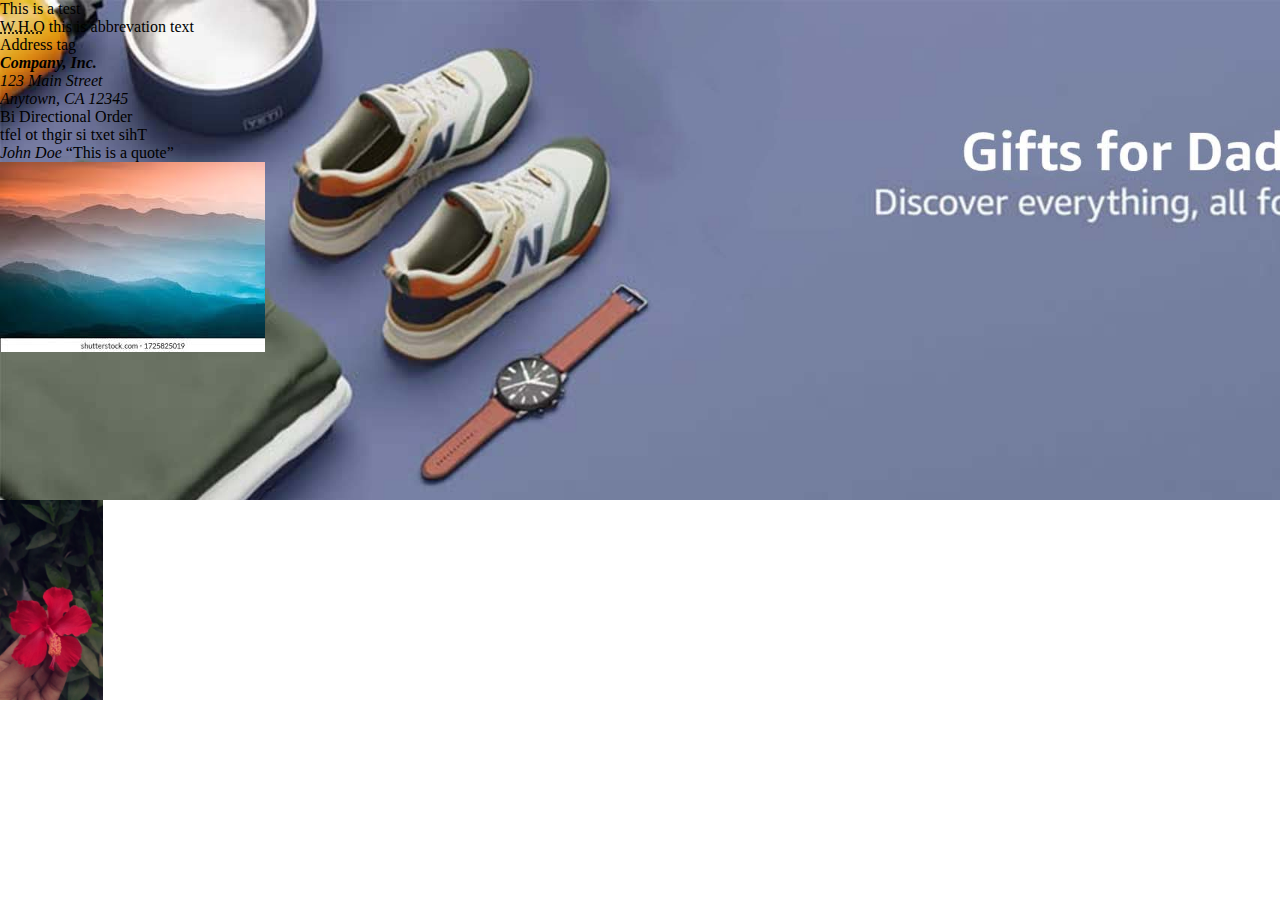
==== 10june/index.html @ 92ab6ea0 "comit" ====
<!DOCTYPE html>
<html lang="en">
<head>
    <meta charset="UTF-8">
    <meta http-equiv="X-UA-Compatible" content="IE=edge">
    <meta name="viewport" content="width=device-width, initial-scale=1.0">
    <link rel="stylesheet" href="style.css">
    <link rel="icon" type="image/x-icon" href="images/favicon.ico">
    <title>Document</title>
</head>
<body>
    <main>
        <section class="image_section">
            <p title="This is a title tooltip">This is a test</p>
            <p > <abbr title="World Health Organization"> W.H.O</abbr> this is abbrevation text</p>
            <p> Address tag</p>
            <address>
                <p>
                    <strong>Company, Inc.</strong><br>
                    <span>123 Main Street</span><br>
                    <span>Anytown, CA 12345</span>
                </p>
            </address>
            <p> Bi Directional Order</p>
            <bdo dir="rtl">This text is right to left</bdo>
            <p>
                <cite>John Doe</cite>
                <q>This is a quote</q>
            </p>

            <a href="https://4amworldwide.com/">
                <img src="[data-uri]" alt="4amworldwide.com">
            </a>
        </section>
        <section >
            <picture>
                <source media="(min-width:768px)" srcset="images/1.jpeg">
                <img src="images/2.jpeg" alt="imgtag" width="auto" height="200px">
            </picture>
        </section>
    </main>
</body>
</html>
---- 10june/style.css ----
*{
    margin: 0px;
    padding: 0px;
}

.image_section{
    width: auto;
    height: 500px;
    background-image: url("images/body_img.jpg");
    background-size: cover;
    background-repeat: no-repeat;
    background-attachment: fixed;
}
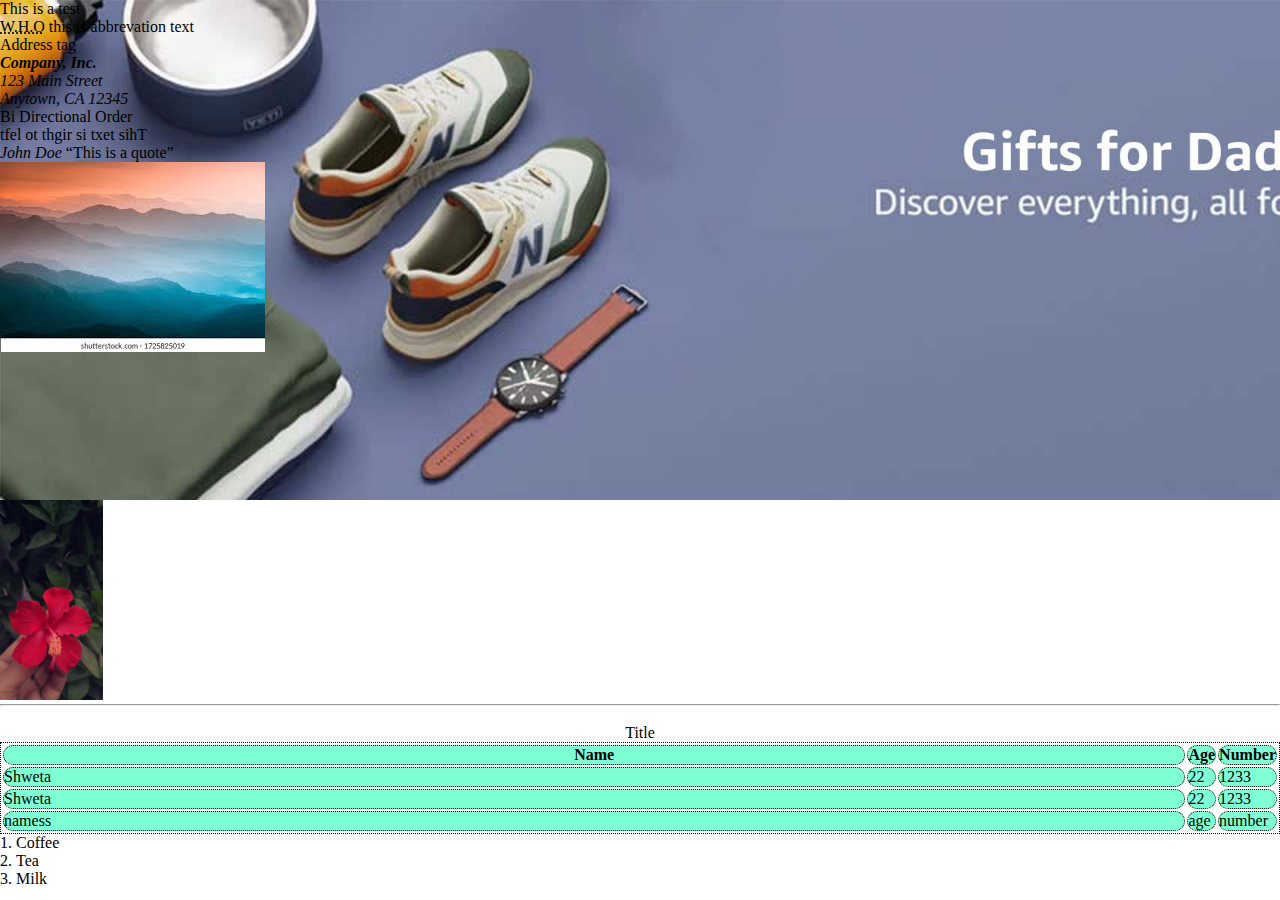
==== commit d9766963: "comit" ====
--- a/10june/index.html
+++ b/10june/index.html
@@ -37,7 +37,70 @@
                 <source media="(min-width:768px)" srcset="images/1.jpeg">
                 <img src="images/2.jpeg" alt="imgtag" width="auto" height="200px">
             </picture>
+            <br>
+            <hr>
+            <br>
+            <table>
+                <caption>
+                    Title
+                </caption>
+                <colgroup>
+                    <col span="2" style="background-color: #f1bc88">
+                  </colgroup>
+                <thead>
+                    <tr>
+                        <th>
+                            Name
+                        </th>
+                        <th> Age</th>
+                        <th>Number</th>
+                    </tr>
+                    <!-- <tr>
+                        <td>
+                            <input type="text" name="name" placeholder="Name">
+                        </td>
+                        <td>
+                            <input type="text" name="age" placeholder="Age">
+                        </td>
+                        <td>
+                            <input type="text" name="number" placeholder="Number">
+                        </td>
+                    </tr> -->
+                </thead>
+                <tbody>
+                    <tr>
+                        <td> Shweta</td>
+                    <td>22</td>
+                    <td>1233</td>
+                    </tr>
+                    <tr>
+                        <td> Shweta</td>
+                    <td>22</td>
+                    <td>1233</td>
+                    </tr>
+                </tbody>
+                <tfoot>
+                    <tr>
+                        <td>
+                           namess
+                        </td>
+                        <td>age</td>
+                        <td>number</td>
+                    </tr>
+                </tfoot>
+            </table>
+
+           
         </section>
+        <section>
+            <ol type="1">
+                <li>Coffee</li>
+                <li>Tea</li>
+                <li>Milk</li>
+              </ol>  
+              
+        </section>
+       
     </main>
 </body>
 </html>--- a/10june/style.css
+++ b/10june/style.css
@@ -10,4 +10,19 @@
     background-size: cover;
     background-repeat: no-repeat;
     background-attachment: fixed;
-}+}
+
+table,th,td{
+    border: 1px dotted black;
+    width: 100%;
+     /* border-collapse: collapse;  */
+}
+th,td{
+    background-color: aquamarine;
+    border-radius: 10px;
+}
+/* ol display properties */
+li {
+    display: list-item;
+    list-style-position: inside;
+  }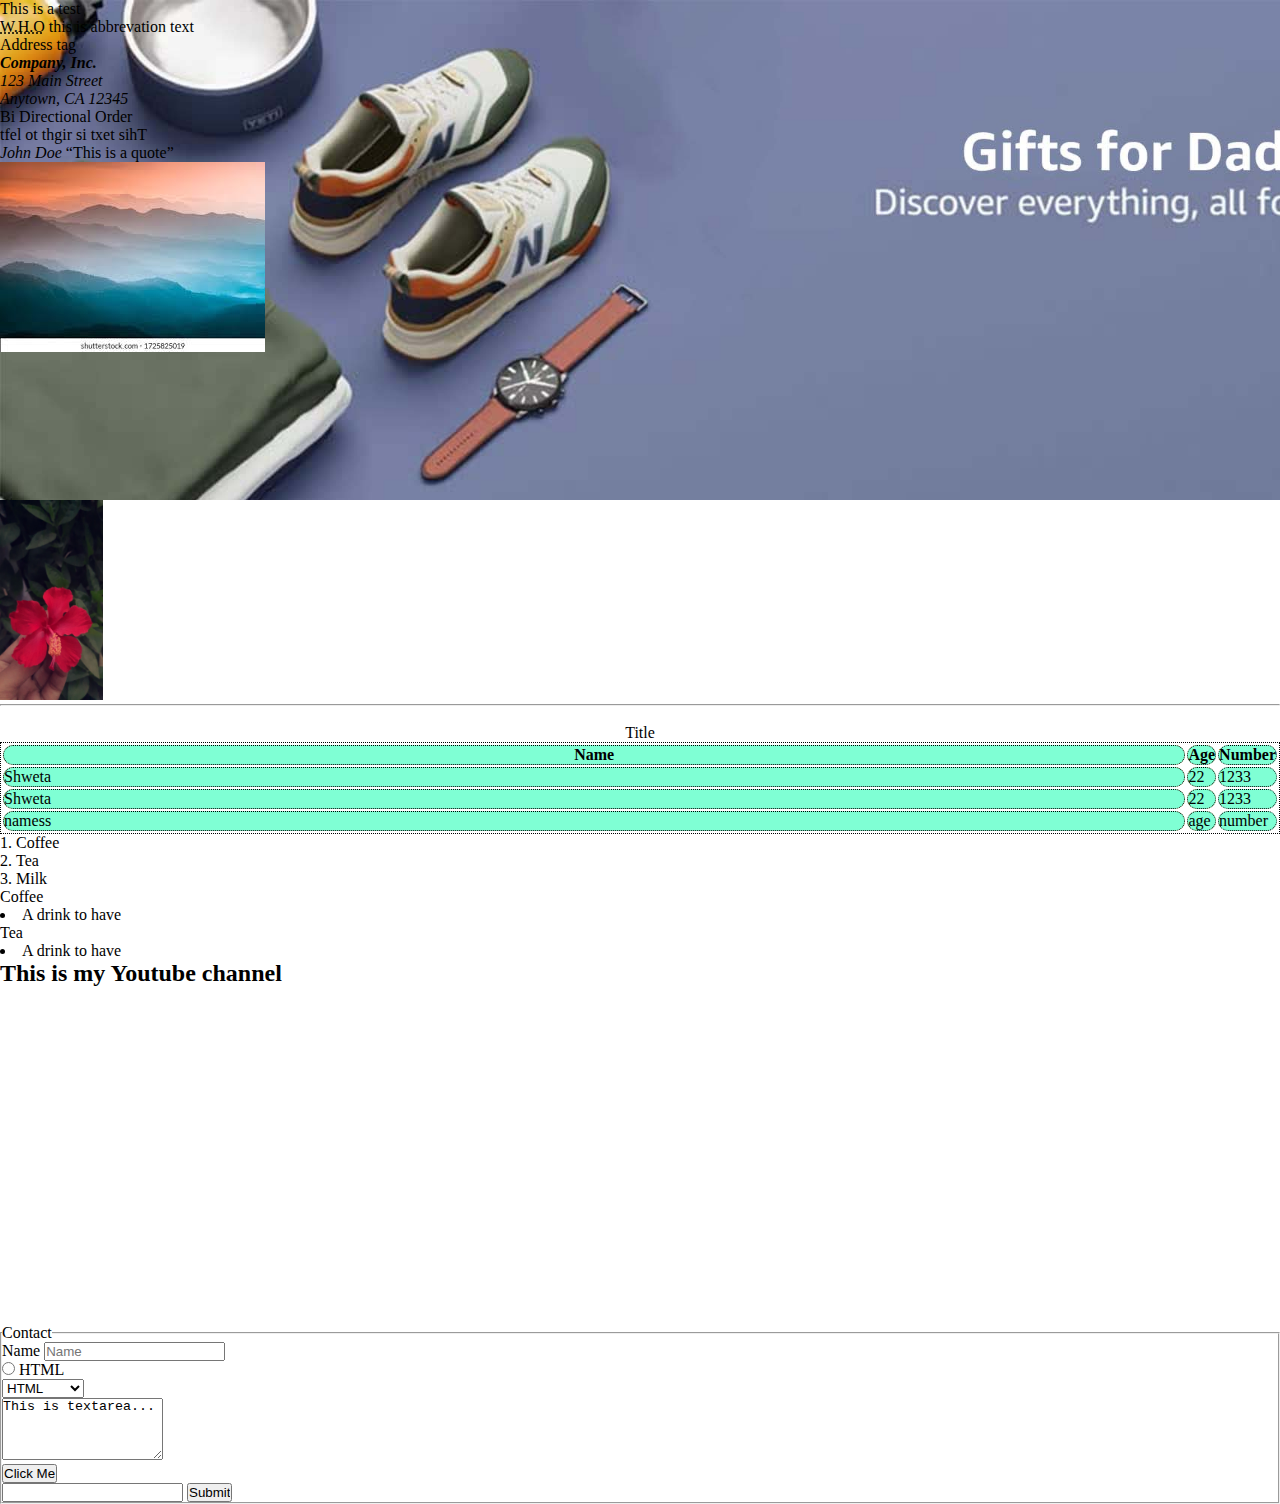
==== commit 3761744b: "commit" ====
--- a/10june/index.html
+++ b/10june/index.html
@@ -99,6 +99,64 @@
                 <li>Milk</li>
               </ol>  
               
+              <dl>
+                <dt>
+                    Coffee
+                </dt>
+                <dd>
+                    A drink to have
+                </dd>
+                <dt>
+                    Tea
+                </dt>
+                <dd>
+                    A drink to have
+                </dd>
+              </dl>
+              <h2>This is my Youtube channel</h2>
+              <iframe width="560" height="315" src="https://www.youtube.com/embed/LVg-Ets95tE" title="YouTube video player"   frameborder="0" allow="accelerometer; autoplay; clipboard-write; encrypted-media; gyroscope; picture-in-picture" allowfullscreen></iframe>
+
+
+
+        </section>
+        <br>
+        <section>
+            <form>
+                <fieldset>
+                    <legend> Contact</legend>
+                
+                <label for="name">Name</label>
+                <input type="text" name="name" placeholder="Name"><br>
+                <input type="radio" name="html" value="html">
+                <label for="html">HTML</label><br>
+
+                <select name="language">
+                    <option value="html">HTML</option>
+                    <option value="css">CSS</option>
+                    <option value="javascript">Javascript</option>
+                    <option value="php">PHP</option>
+                    <option value="python">Python</option>
+                    <option value="java">Java</option>
+                    <option value="c++">C++</option>
+                    <option value="c#">C#</option>
+                    <option value="c">C</option>
+                </select>
+                <br>
+
+                <textarea name="message" rows="4" cols="18">This is textarea...</textarea><br>
+                <button type="button" onclick="alert('Hello')">Click Me</button>
+
+                <br>
+                <input list="browsers" name="browser">
+                <datalist id="browsers">
+                    <option value="Internet Explorer">
+                    <option value="Firefox">
+                    <option value="Chrome">
+                </datalist>
+                <input type="submit" name="submit" value="Submit">
+
+            </fieldset>
+            </form>
         </section>
        
     </main>
--- a/10june/style.css
+++ b/10june/style.css
@@ -1,9 +1,9 @@
-*{
+* {
     margin: 0px;
     padding: 0px;
 }
 
-.image_section{
+.image_section {
     width: auto;
     height: 500px;
     background-image: url("images/body_img.jpg");
@@ -12,17 +12,27 @@
     background-attachment: fixed;
 }
 
-table,th,td{
+table,
+th,
+td {
     border: 1px dotted black;
     width: 100%;
-     /* border-collapse: collapse;  */
+    /* border-collapse: collapse;  */
 }
-th,td{
+
+th,
+td {
     background-color: aquamarine;
     border-radius: 10px;
 }
+
 /* ol display properties */
 li {
     display: list-item;
     list-style-position: inside;
-  }+}
+
+dd {
+    display: list-item;
+    list-style-position: inside;
+}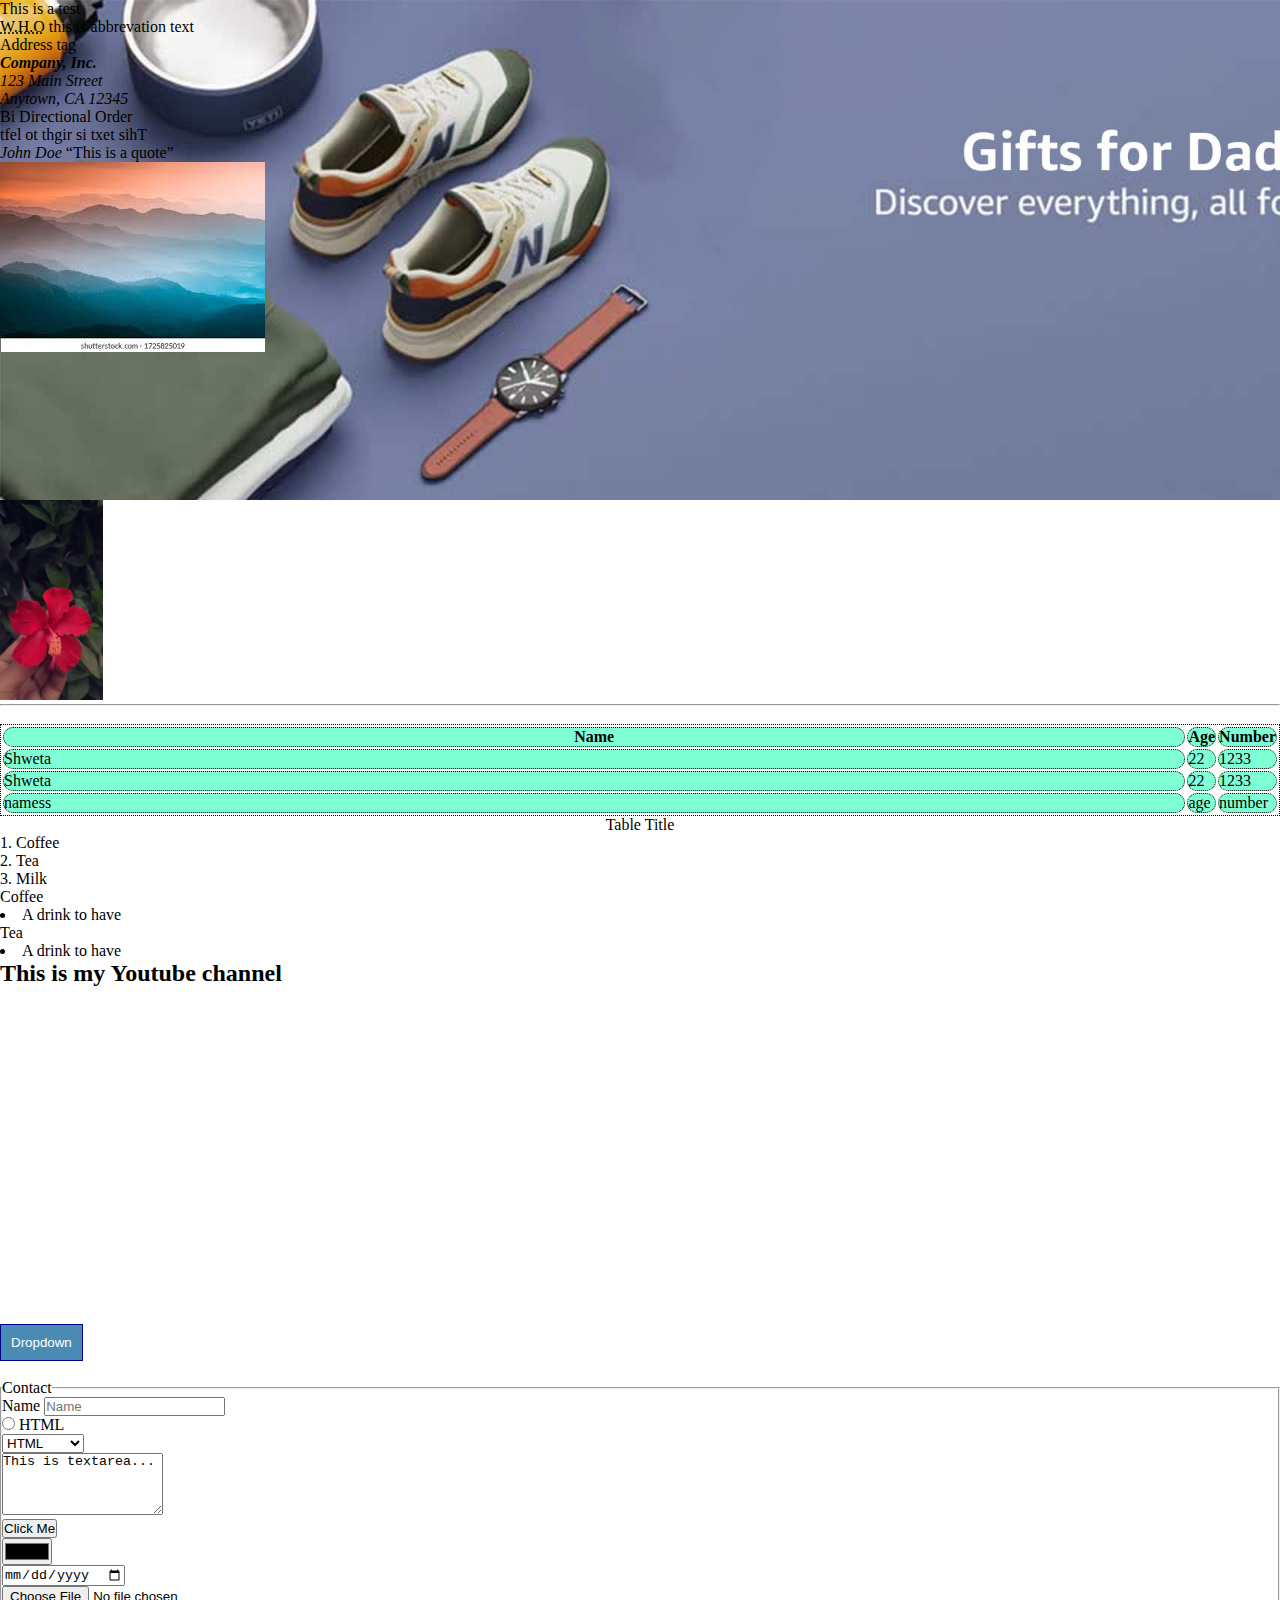
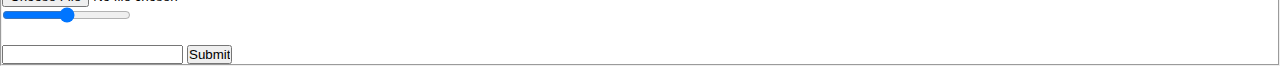
==== commit 3e130294: "commit" ====
--- a/10june/index.html
+++ b/10june/index.html
@@ -41,8 +41,8 @@
             <hr>
             <br>
             <table>
-                <caption>
-                    Title
+                <caption style="caption-side:bottom ;">
+                    Table Title
                 </caption>
                 <colgroup>
                     <col span="2" style="background-color: #f1bc88">
@@ -116,7 +116,16 @@
               <h2>This is my Youtube channel</h2>
               <iframe width="560" height="315" src="https://www.youtube.com/embed/LVg-Ets95tE" title="YouTube video player"   frameborder="0" allow="accelerometer; autoplay; clipboard-write; encrypted-media; gyroscope; picture-in-picture" allowfullscreen></iframe>
 
-
+              <br>
+              <br>
+              <div class="dropdown">
+                <button class="dropbtn">Dropdown</button>
+                <div class="dropdown_content">
+                    <a href="#">Link 1</a>
+                    <a href="#">Link 2</a>
+                    <a href="#">Link 3</a>
+                </div>
+            </div>
 
         </section>
         <br>
@@ -147,6 +156,14 @@
                 <button type="button" onclick="alert('Hello')">Click Me</button>
 
                 <br>
+                <input type="color" name="color" >
+                <br>
+                <input type="date" name="date" ><br>
+                <input type="file" name="file" ><br>
+                <input type="range" name="range" min="0" max="10" ><br>
+
+
+                <br>
                 <input list="browsers" name="browser">
                 <datalist id="browsers">
                     <option value="Internet Explorer">
@@ -157,6 +174,10 @@
 
             </fieldset>
             </form>
+
+           
+
+
         </section>
        
     </main>
--- a/10june/style.css
+++ b/10june/style.css
@@ -35,4 +35,34 @@
 dd {
     display: list-item;
     list-style-position: inside;
+}
+
+.dropdown{
+    position: relative;
+    display: inline-block;
+}
+.dropbtn{
+    background-color: #4a8bb4;
+    color: white;
+    padding: 10px;
+    border: 1px solid darkblue;
+    cursor: pointer;
+}
+.dropdown_content{
+    display:none;
+    position: absolute;
+    background-color: #f9f9f9;
+    min-width: 85px;
+    /* box-shadow: 0px 8px 16px 0px rgba(0,0,0,0.2);
+    z-index: 1; */
+}
+
+.dropdown:hover .dropdown_content{
+    display: block;
+}
+.dropdown_content a {
+    list-style-type: none;
+    text-decoration: none;
+    padding: 20px 12px;
+    /* width: 43px; */
 }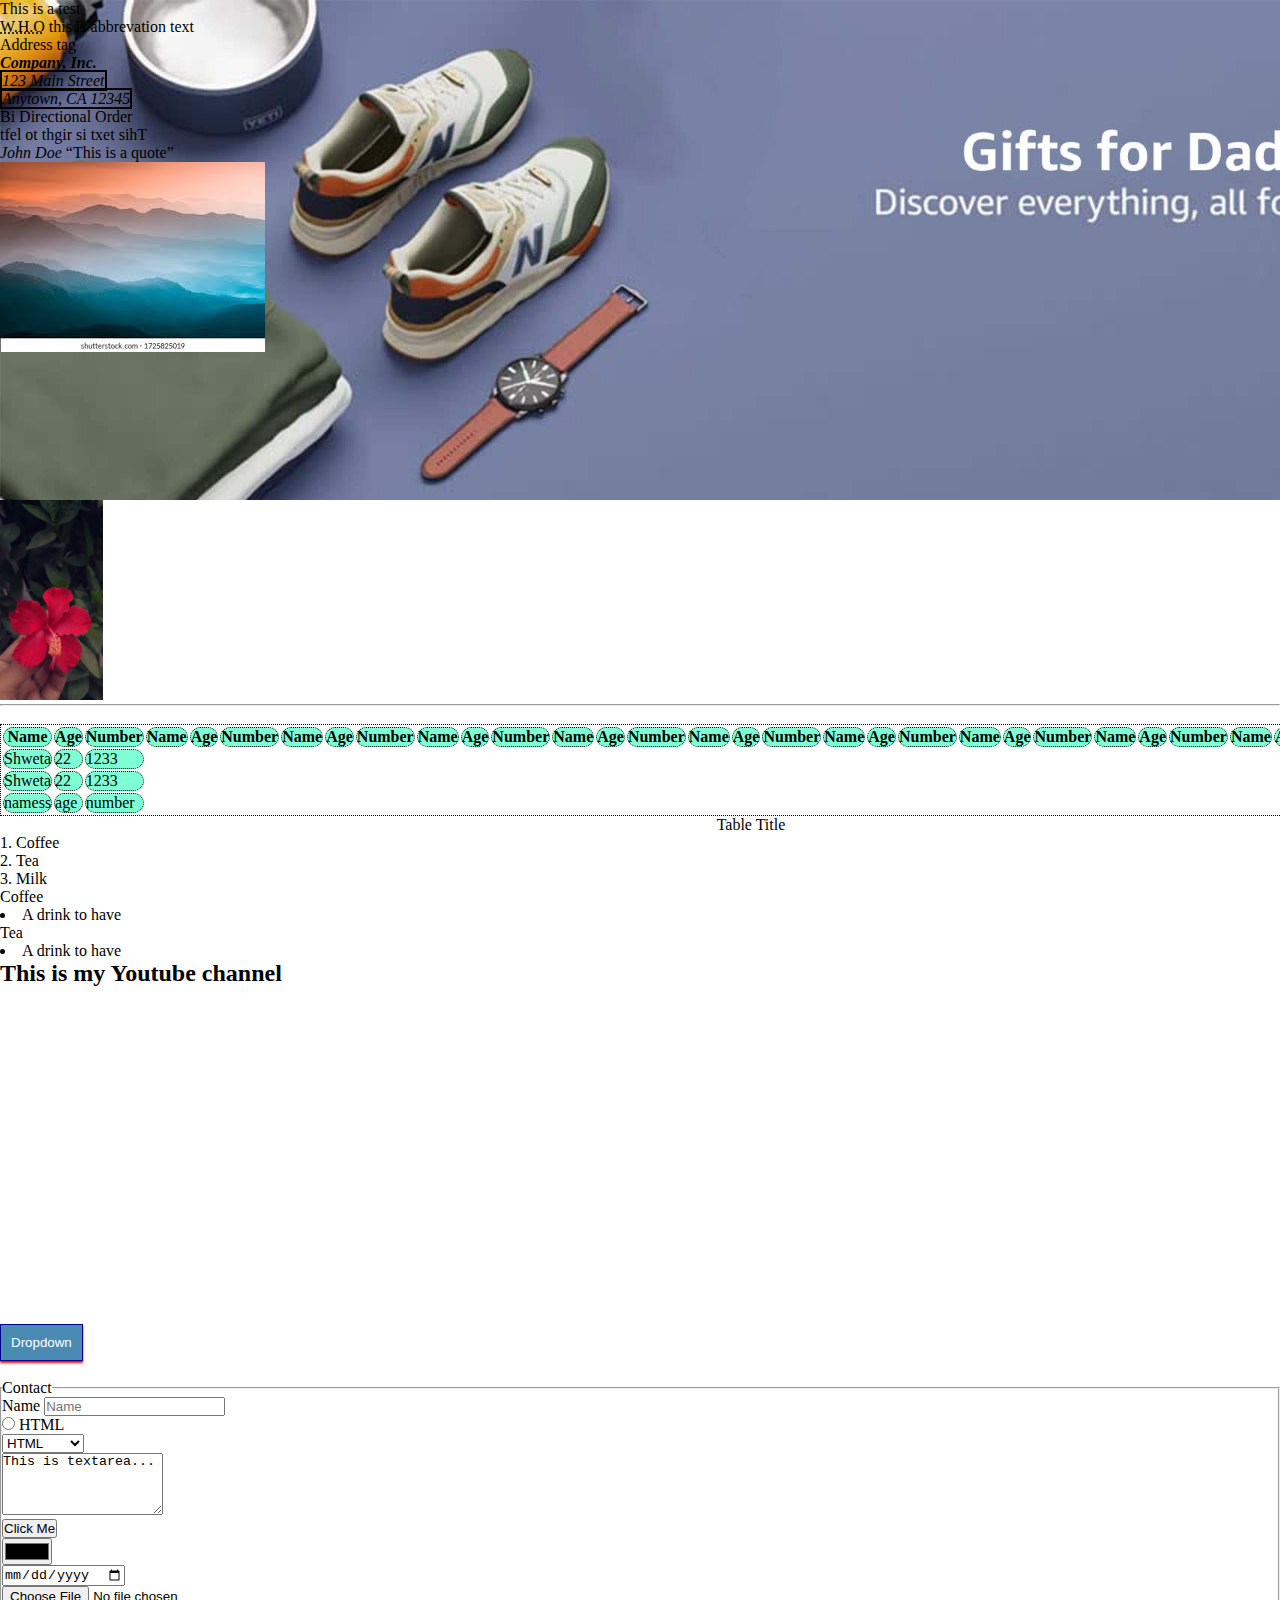
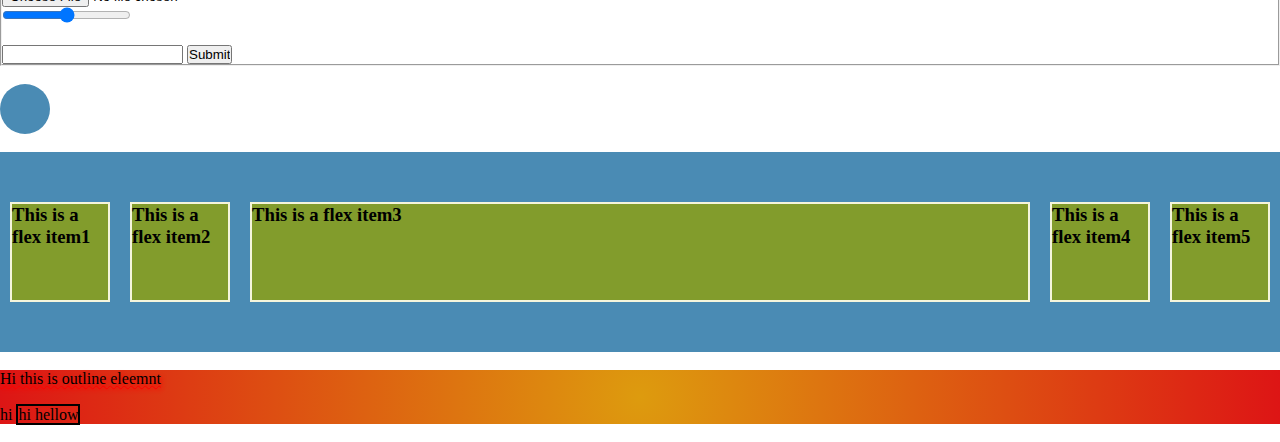
==== commit a76d1413: "commit" ====
--- a/10june/index.html
+++ b/10june/index.html
@@ -1,5 +1,6 @@
 <!DOCTYPE html>
 <html lang="en">
+
 <head>
     <meta charset="UTF-8">
     <meta http-equiv="X-UA-Compatible" content="IE=edge">
@@ -8,11 +9,12 @@
     <link rel="icon" type="image/x-icon" href="images/favicon.ico">
     <title>Document</title>
 </head>
+
 <body>
     <main>
         <section class="image_section">
             <p title="This is a title tooltip">This is a test</p>
-            <p > <abbr title="World Health Organization"> W.H.O</abbr> this is abbrevation text</p>
+            <p> <abbr title="World Health Organization"> W.H.O</abbr> this is abbrevation text</p>
             <p> Address tag</p>
             <address>
                 <p>
@@ -29,10 +31,11 @@
             </p>
 
             <a href="https://4amworldwide.com/">
-                <img src="[data-uri]" alt="4amworldwide.com">
+                <img src="[data-uri]"
+                    alt="4amworldwide.com">
             </a>
         </section>
-        <section >
+        <section>
             <picture>
                 <source media="(min-width:768px)" srcset="images/1.jpeg">
                 <img src="images/2.jpeg" alt="imgtag" width="auto" height="200px">
@@ -40,22 +43,75 @@
             <br>
             <hr>
             <br>
-            <table>
-                <caption style="caption-side:bottom ;">
-                    Table Title
-                </caption>
-                <colgroup>
-                    <col span="2" style="background-color: #f1bc88">
-                  </colgroup>
-                <thead>
-                    <tr>
-                        <th>
-                            Name
-                        </th>
-                        <th> Age</th>
-                        <th>Number</th>
-                    </tr>
-                    <!-- <tr>
+
+            <div class="div_table">
+
+                <table>
+                    <caption style="caption-side:bottom ;">
+                        Table Title
+                    </caption>
+                    <colgroup>
+                        <col span="2" style="background-color: #f1bc88">
+                    </colgroup>
+                    <thead>
+                        <tr>
+                            <th>
+                                Name
+                            </th>
+                            <th> Age</th>
+                            <th>Number</th>
+                            <th>
+                                Name
+                            </th>
+                            <th> Age</th>
+                            <th>Number</th>
+                            <th>
+                                Name
+                            </th>
+                            <th> Age</th>
+                            <th>Number</th>
+                            <th>
+                                Name
+                            </th>
+                            <th> Age</th>
+                            <th>Number</th>
+                            <th>
+                                Name
+                            </th>
+                            <th> Age</th>
+                            <th>Number</th>
+                            <th>
+                                Name
+                            </th>
+                            <th> Age</th>
+                            <th>Number</th>
+                            <th>
+                                Name
+                            </th>
+                            <th> Age</th>
+                            <th>Number</th>
+                            <th>
+                                Name
+                            </th>
+                            <th> Age</th>
+                            <th>Number</th>
+                            <th>
+                                Name
+                            </th>
+                            <th> Age</th>
+                            <th>Number</th>
+                            <th>
+                                Name
+                            </th>
+                            <th> Age</th>
+                            <th>Number</th>
+                            <th>
+                                Name
+                            </th>
+                            <th> Age</th>
+                            <th>Number</th>
+                        </tr>
+                        <!-- <tr>
                         <td>
                             <input type="text" name="name" placeholder="Name">
                         </td>
@@ -66,40 +122,41 @@
                             <input type="text" name="number" placeholder="Number">
                         </td>
                     </tr> -->
-                </thead>
-                <tbody>
-                    <tr>
-                        <td> Shweta</td>
-                    <td>22</td>
-                    <td>1233</td>
-                    </tr>
-                    <tr>
-                        <td> Shweta</td>
-                    <td>22</td>
-                    <td>1233</td>
-                    </tr>
-                </tbody>
-                <tfoot>
-                    <tr>
-                        <td>
-                           namess
-                        </td>
-                        <td>age</td>
-                        <td>number</td>
-                    </tr>
-                </tfoot>
-            </table>
-
-           
+                    </thead>
+                    <tbody>
+                        <tr>
+                            <td> Shweta</td>
+                            <td>22</td>
+                            <td>1233</td>
+                        </tr>
+                        <tr>
+                            <td> Shweta</td>
+                            <td>22</td>
+                            <td>1233</td>
+                        </tr>
+                    </tbody>
+                    <tfoot>
+                        <tr>
+                            <td>
+                                namess
+                            </td>
+                            <td>age</td>
+                            <td>number</td>
+                        </tr>
+                    </tfoot>
+                </table>
+            </div>
+
+
         </section>
         <section>
             <ol type="1">
                 <li>Coffee</li>
                 <li>Tea</li>
                 <li>Milk</li>
-              </ol>  
-              
-              <dl>
+            </ol>
+
+            <dl>
                 <dt>
                     Coffee
                 </dt>
@@ -112,13 +169,16 @@
                 <dd>
                     A drink to have
                 </dd>
-              </dl>
-              <h2>This is my Youtube channel</h2>
-              <iframe width="560" height="315" src="https://www.youtube.com/embed/LVg-Ets95tE" title="YouTube video player"   frameborder="0" allow="accelerometer; autoplay; clipboard-write; encrypted-media; gyroscope; picture-in-picture" allowfullscreen></iframe>
-
-              <br>
-              <br>
-              <div class="dropdown">
+            </dl>
+            <h2>This is my Youtube channel</h2>
+            <iframe width="560" height="315" src="https://www.youtube.com/embed/LVg-Ets95tE"
+                title="YouTube video player" frameborder="0"
+                allow="accelerometer; autoplay; clipboard-write; encrypted-media; gyroscope; picture-in-picture"
+                allowfullscreen></iframe>
+
+            <br>
+            <br>
+            <div class="dropdown">
                 <button class="dropbtn">Dropdown</button>
                 <div class="dropdown_content">
                     <a href="#">Link 1</a>
@@ -133,53 +193,85 @@
             <form>
                 <fieldset>
                     <legend> Contact</legend>
-                
-                <label for="name">Name</label>
-                <input type="text" name="name" placeholder="Name"><br>
-                <input type="radio" name="html" value="html">
-                <label for="html">HTML</label><br>
-
-                <select name="language">
-                    <option value="html">HTML</option>
-                    <option value="css">CSS</option>
-                    <option value="javascript">Javascript</option>
-                    <option value="php">PHP</option>
-                    <option value="python">Python</option>
-                    <option value="java">Java</option>
-                    <option value="c++">C++</option>
-                    <option value="c#">C#</option>
-                    <option value="c">C</option>
-                </select>
+
+                    <label for="name">Name</label>
+                    <input type="text" name="name" placeholder="Name"><br>
+                    <input type="radio" name="html" value="html">
+                    <label for="html">HTML</label><br>
+
+                    <select name="language">
+                        <option value="html">HTML</option>
+                        <option value="css">CSS</option>
+                        <option value="javascript">Javascript</option>
+                        <option value="php">PHP</option>
+                        <option value="python">Python</option>
+                        <option value="java">Java</option>
+                        <option value="c++">C++</option>
+                        <option value="c#">C#</option>
+                        <option value="c">C</option>
+                    </select>
+                    <br>
+
+                    <textarea name="message" rows="4" cols="18">This is textarea...</textarea><br>
+                    <button type="button" onclick="alert('Hello')">Click Me</button>
+
+                    <br>
+                    <input type="color" name="color">
+                    <br>
+                    <input type="date" name="date"><br>
+                    <input type="file" name="file"><br>
+                    <input type="range" name="range" min="0" max="10"><br>
+
+
+                    <br>
+                    <input list="browsers" name="browser">
+                    <datalist id="browsers">
+                        <option value="Internet Explorer">
+                        <option value="Firefox">
+                        <option value="Chrome">
+                    </datalist>
+                    <input type="submit" name="submit" value="Submit">
+
+                </fieldset>
+            </form>
+            <br>
+            <div class="circle">
+
+            </div>
+            <br>
+            <div class="flex_container">
+                <div class="flex_item">
+                    <h3>This is a flex item1</h3>
+
+                </div>
+                <div class="flex_item">
+                    <h3>This is a flex item2</h3>
+                </div>
+                <div class="flex_item three">
+                    <h3>This is a flex item3</h3>
+                </div>
+                <div class="flex_item">
+                    <h3>This is a flex item4</h3>
+                </div>
+                <div class="flex_item">
+                    <h3>This is a flex item5</h3>
+                </div>
+            </div>
+            <br>
+
+
+            <div class="color">
+
+                <p class="outline_b"> Hi this is outline eleemnt</p>
+
                 <br>
-
-                <textarea name="message" rows="4" cols="18">This is textarea...</textarea><br>
-                <button type="button" onclick="alert('Hello')">Click Me</button>
-
-                <br>
-                <input type="color" name="color" >
-                <br>
-                <input type="date" name="date" ><br>
-                <input type="file" name="file" ><br>
-                <input type="range" name="range" min="0" max="10" ><br>
-
-
-                <br>
-                <input list="browsers" name="browser">
-                <datalist id="browsers">
-                    <option value="Internet Explorer">
-                    <option value="Firefox">
-                    <option value="Chrome">
-                </datalist>
-                <input type="submit" name="submit" value="Submit">
-
-            </fieldset>
-            </form>
-
-           
-
-
-        </section>
-       
+                <p> hi <span> hi hellow</span></p>
+            </div>
+            <br>
+
+        </section>
+
     </main>
 </body>
+
 </html>--- a/10june/style.css
+++ b/10june/style.css
@@ -1,6 +1,7 @@
 * {
     margin: 0px;
     padding: 0px;
+    box-sizing: border-box;
 }
 
 .image_section {
@@ -12,11 +13,16 @@
     background-attachment: fixed;
 }
 
+.div_table{
+    overflow-x: auto;
+}
+table{
+    width: 100%;
+}
 table,
 th,
 td {
     border: 1px dotted black;
-    width: 100%;
     /* border-collapse: collapse;  */
 }
 
@@ -47,6 +53,7 @@
     padding: 10px;
     border: 1px solid darkblue;
     cursor: pointer;
+    box-shadow:0px 2px 2px 0px red;
 }
 .dropdown_content{
     display:none;
@@ -65,4 +72,49 @@
     text-decoration: none;
     padding: 20px 12px;
     /* width: 43px; */
+}
+
+.outline_b{
+    /* border: 1px solid black;
+
+    outline: 2px dotted red;
+    outline-offset: 10px; */
+    text-decoration: wavy underline red 1px;
+    text-shadow: 2px 2px 4px red;
+}
+
+span{
+
+    border: 2px solid black;
+}
+.color{
+    background-image: radial-gradient(circle, #dd9b0e, #dd1515);
+}
+
+.circle{
+    border-radius: 50%;
+    width: 50px;
+    height: 50px;
+    background-color: #4a8bb4;
+}
+
+.flex_container{
+    display: flex;
+    width: auto;
+    height: 200px;
+    background-color: #4a8bb4;
+    flex-direction: row;
+    flex-wrap: wrap;
+    align-items: center;
+}
+.flex_container .flex_item{
+    width: 100px;
+    height: 100px;
+    margin: 10px;
+    background-color: #829c2c;
+    border: 2px solid beige;
+}
+
+.three{
+    flex-grow: 3;
 }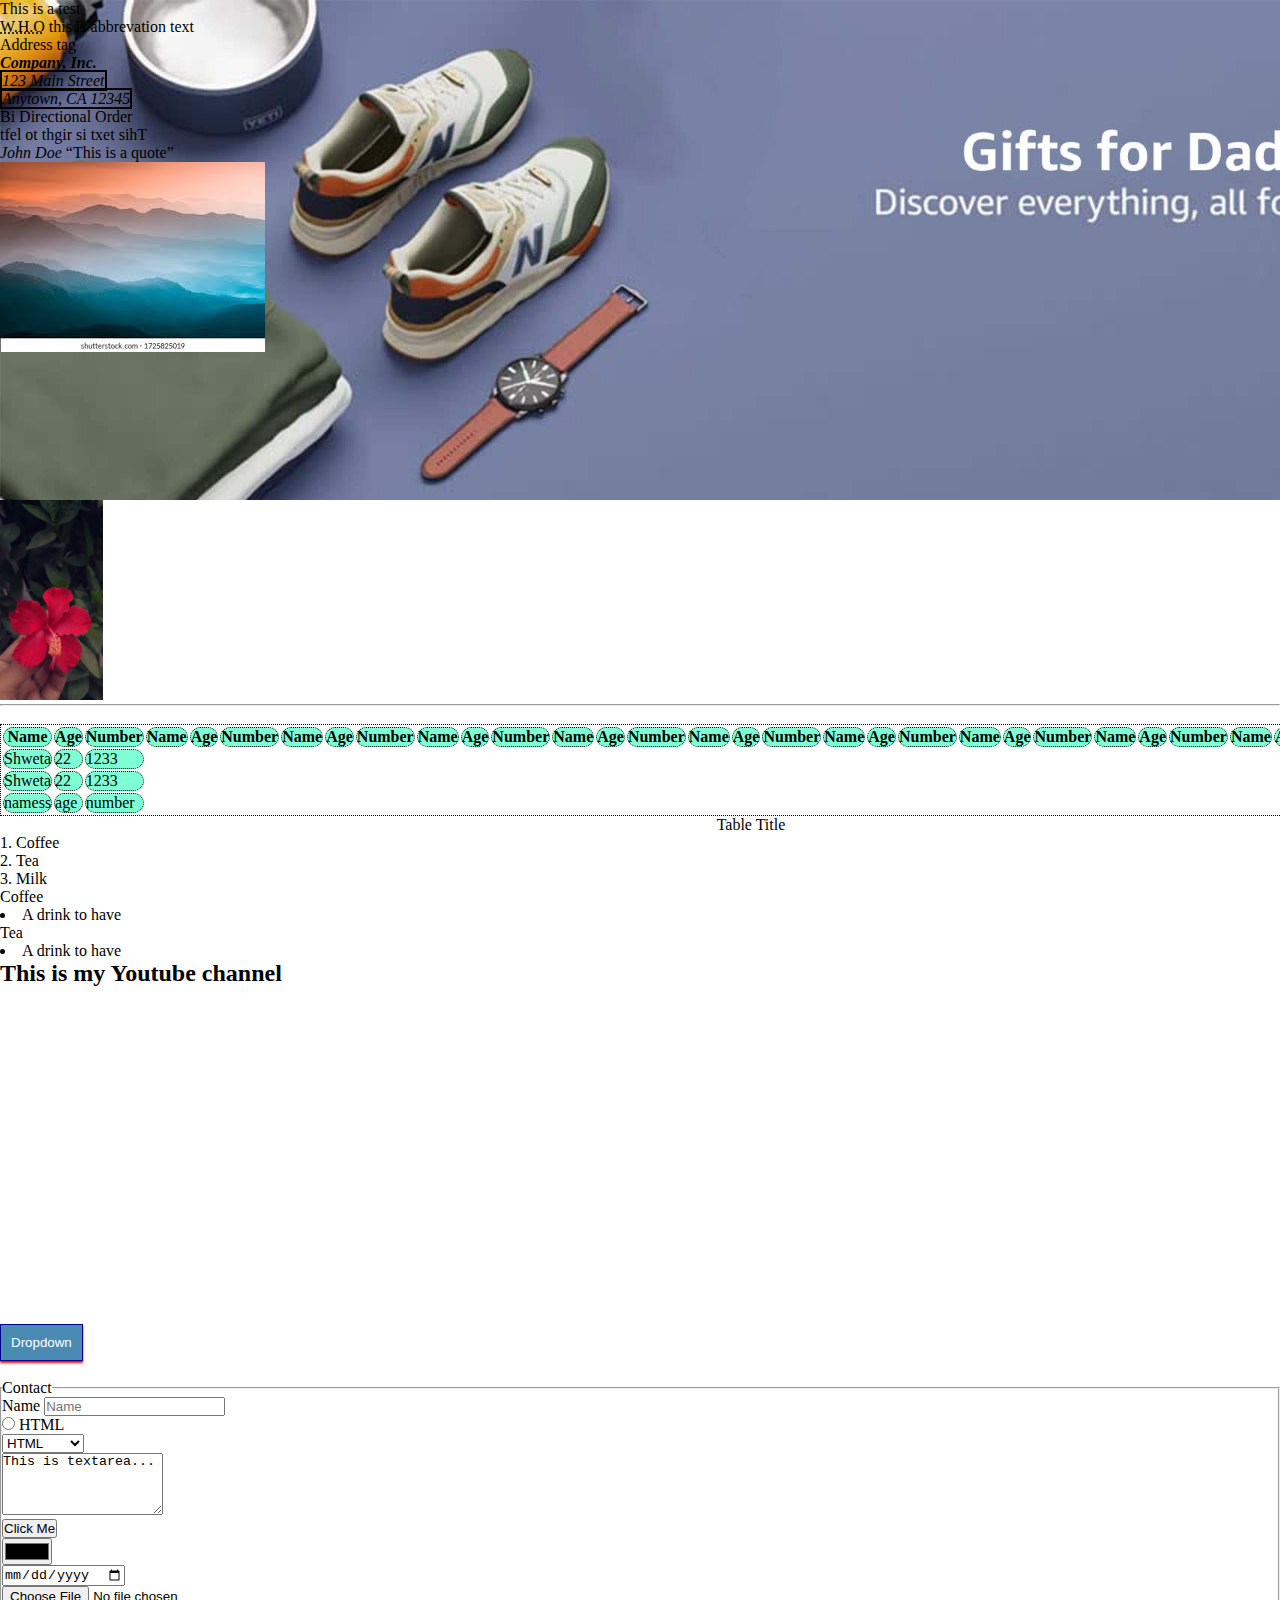
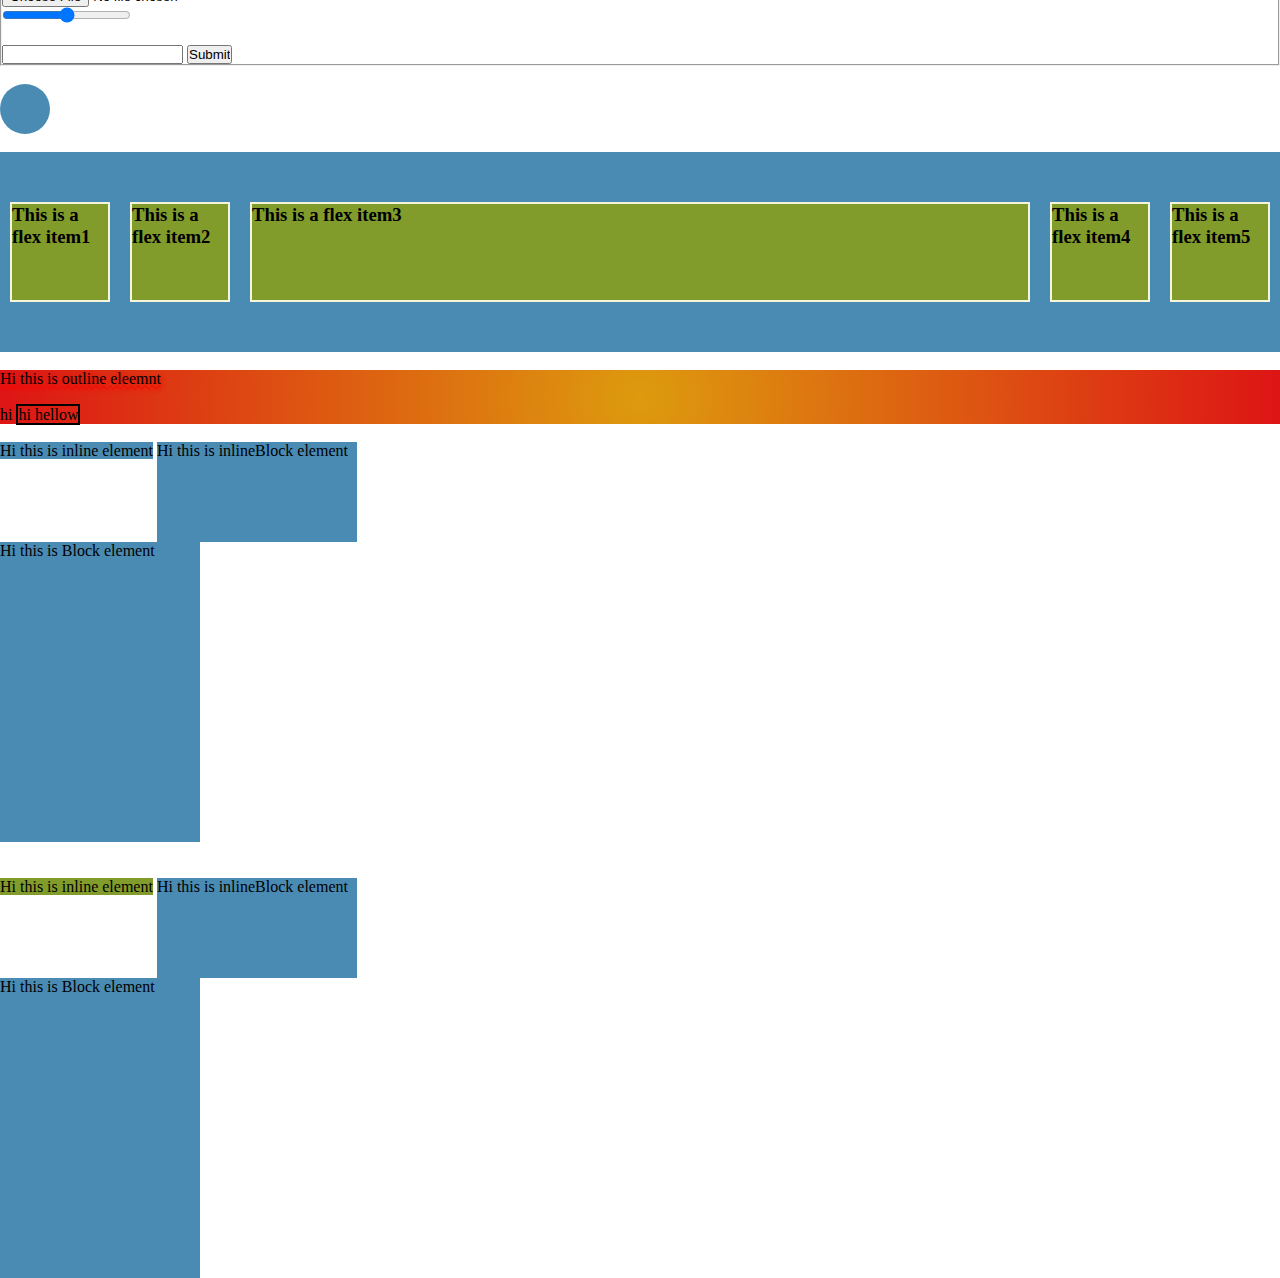
==== commit 936e590b: "commit" ====
--- a/10june/index.html
+++ b/10june/index.html
@@ -268,7 +268,17 @@
                 <p> hi <span> hi hellow</span></p>
             </div>
             <br>
-
+            <div class="inline">Hi this is inline element</div>
+            <div class="inline_block">Hi this is inlineBlock element</div>
+            <div class="block">Hi this is Block element</div>
+            <br>
+            <br>
+            <div class="d_inline">
+                <p class="inline" id="inl" >Hi this is inline element</p>
+                <p class="inline_block">Hi this is inlineBlock element</p>
+                <p class="block">Hi this is Block element</p>
+
+            </div>
         </section>
 
     </main>
--- a/10june/style.css
+++ b/10june/style.css
@@ -13,12 +13,14 @@
     background-attachment: fixed;
 }
 
-.div_table{
+.div_table {
     overflow-x: auto;
 }
-table{
+
+table {
     width: 100%;
 }
+
 table,
 th,
 td {
@@ -43,20 +45,22 @@
     list-style-position: inside;
 }
 
-.dropdown{
+.dropdown {
     position: relative;
     display: inline-block;
 }
-.dropbtn{
+
+.dropbtn {
     background-color: #4a8bb4;
     color: white;
     padding: 10px;
     border: 1px solid darkblue;
     cursor: pointer;
-    box-shadow:0px 2px 2px 0px red;
+    box-shadow: 0px 2px 2px 0px red;
 }
-.dropdown_content{
-    display:none;
+
+.dropdown_content {
+    display: none;
     position: absolute;
     background-color: #f9f9f9;
     min-width: 85px;
@@ -64,9 +68,10 @@
     z-index: 1; */
 }
 
-.dropdown:hover .dropdown_content{
+.dropdown:hover .dropdown_content {
     display: block;
 }
+
 .dropdown_content a {
     list-style-type: none;
     text-decoration: none;
@@ -74,7 +79,7 @@
     /* width: 43px; */
 }
 
-.outline_b{
+.outline_b {
     /* border: 1px solid black;
 
     outline: 2px dotted red;
@@ -83,22 +88,23 @@
     text-shadow: 2px 2px 4px red;
 }
 
-span{
+span {
 
     border: 2px solid black;
 }
-.color{
+
+.color {
     background-image: radial-gradient(circle, #dd9b0e, #dd1515);
 }
 
-.circle{
+.circle {
     border-radius: 50%;
     width: 50px;
     height: 50px;
     background-color: #4a8bb4;
 }
 
-.flex_container{
+.flex_container {
     display: flex;
     width: auto;
     height: 200px;
@@ -107,7 +113,8 @@
     flex-wrap: wrap;
     align-items: center;
 }
-.flex_container .flex_item{
+
+.flex_container .flex_item {
     width: 100px;
     height: 100px;
     margin: 10px;
@@ -115,6 +122,26 @@
     border: 2px solid beige;
 }
 
-.three{
+.three {
     flex-grow: 3;
+}
+
+.inline {
+    display: inline;
+    background-color: #4a8bb4;
+}
+#inl{
+    background-color: #829c2c;
+}
+.inline_block{
+    display: inline-block;
+    background-color: #4a8bb4;
+    width: 200px;
+    height: 100px;
+}
+.block{
+    display: block;
+    background-color: #4a8bb4;
+    width: 200px;
+    height: 300px;
 }